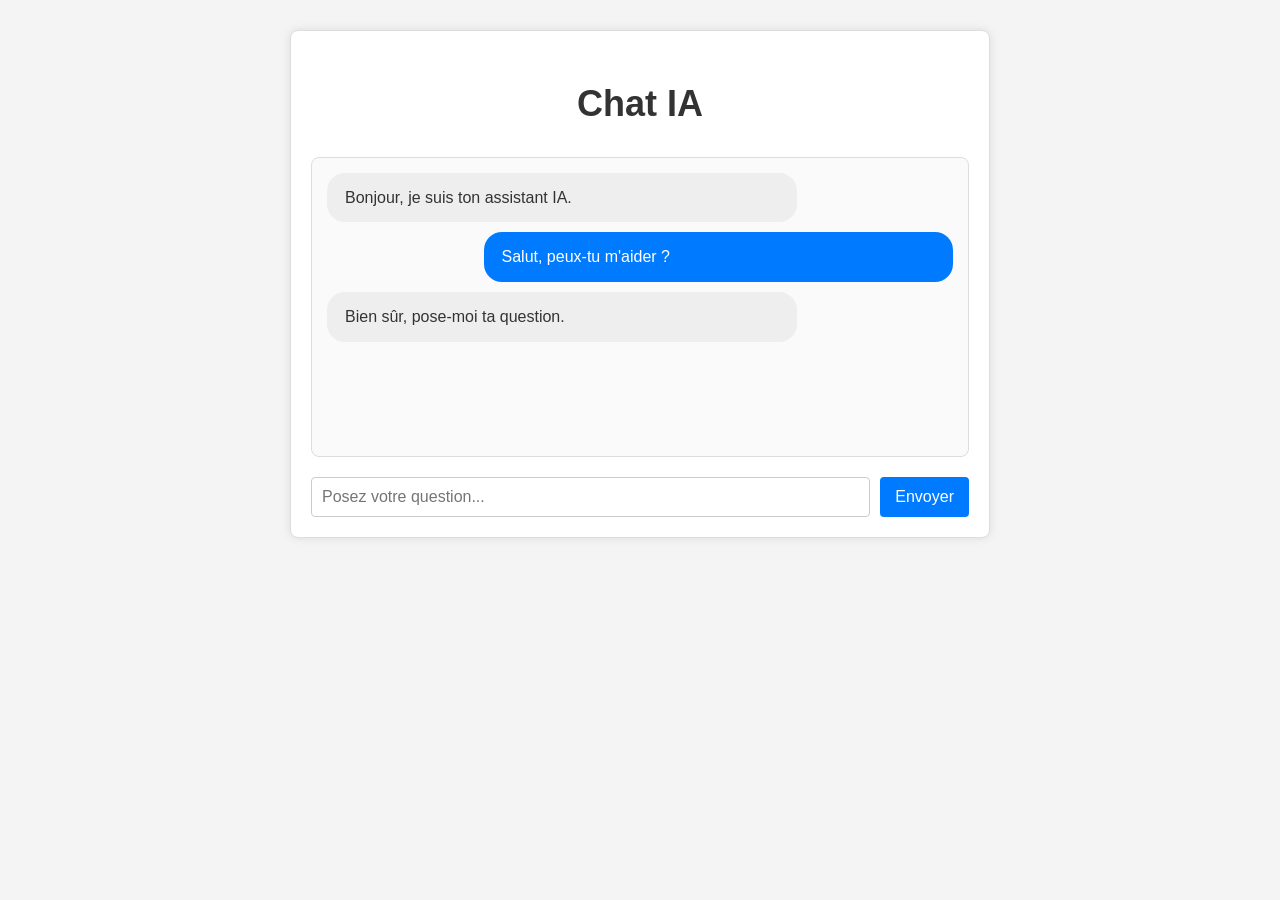
==== Jour 2 - CSS Responsive/index.html @ b5f1c336 "Jour 3 - CSS Responsive" ====
<!DOCTYPE html>
<html lang="fr">

<head>
    <meta charset="UTF-8">

    <!-- Permet au site de s'adapter correctement aux téléphones -->
    <meta name="viewport" content="width=device-width, initial-scale=1.0">

    <title>Chat IA</title>

    <link rel="stylesheet" href="style.css">
    <link rel="icon" href="assets/images/favicon.png">
</head>

<body>

    <div class="chat-container">

        <h1>Chat IA</h1>

        <div id="chat-messages" class="chat-messages">

            <!-- Messages d'exemple pour voir le rendu -->
            <div class="message bot">
                Bonjour, je suis ton assistant IA.
            </div>

            <div class="message user">
                Salut, peux-tu m'aider ?
            </div>

            <div class="message bot">
                Bien sûr, pose-moi ta question.
            </div>

        </div>

        <div id="loading-indicator" class="loading-indicator" style="display: none;">
            En attente de réponse...
        </div>

        <form id="chat-form" class="chat-form">
            <input 
                type="text" 
                id="user-input" 
                placeholder="Posez votre question..." 
                autocomplete="off"
            >

            <button class="bouton" type="submit">
                Envoyer
            </button>
        </form>

    </div>

    <script src="javascript/api.js" type="module"></script>

</body>

</html>
---- Jour 2 - CSS Responsive/style.css ----
* {
    box-sizing: border-box;
}

body {
    font-family: Arial, sans-serif;
    background-color: #f4f4f4;
    color: #333333;
    margin: 0;
    padding: 0;
    line-height: 1.6;
}

.chat-container {
    width: 80%;
    max-width: 700px;
    margin: 30px auto;
    background-color: #ffffff;
    padding: 20px;
    border: 1px solid #dddddd;
    box-shadow: 0 0 10px rgba(0, 0, 0, 0.1);
    border-radius: 8px;
}

h1 {
    text-align: center;
    font-size: 36px;
}

.chat-messages {
    min-height: 300px;
    border: 1px solid #dddddd;
    border-radius: 8px;
    padding: 15px;
    background-color: #fafafa;
    overflow-y: auto;
}

/* Exemple de message */
.message {
    max-width: 75%;
    padding: 12px 18px;
    margin-bottom: 10px;
    border-radius: 18px;
    background-color: #e9ecef;
}

/* Message de l'utilisateur */
.message.user {
    margin-left: auto;
    background-color: #007bff;
    color: white;
}

/* Message de l'IA */
.message.bot {
    margin-right: auto;
    background-color: #eeeeee;
    color: #333333;
}

.loading-indicator {
    margin-top: 10px;
    font-style: italic;
    color: #666666;
}

#chat-form {
    display: flex;
    margin-top: 20px;
}

#user-input {
    flex-grow: 1;
    padding: 10px;
    border: 1px solid #ccc;
    border-radius: 4px;
    margin-right: 10px;
    font-size: 16px;
}

.bouton {
    background-color: #007bff;
    color: white;
    border: none;
    padding: 10px 15px;
    border-radius: 4px;
    cursor: pointer;
    font-size: 16px;
}

.bouton:hover {
    background-color: #0056b3;
}

/* Tablette */
@media (max-width: 768px) {
    h1 {
        font-size: 28px;
    }

    .chat-container {
        width: 95%;
        margin: 20px auto;
        padding: 15px;
    }

    .message {
        max-width: 85%;
        padding: 10px 15px;
        font-size: 14px;
    }

    #user-input,
    .bouton {
        padding: 10px 12px;
        font-size: 15px;
    }
}

/* Téléphone */
@media (max-width: 480px) {
    h1 {
        font-size: 22px;
    }

    .chat-container {
        width: 100%;
        margin: 0;
        padding: 10px;
        border-radius: 0;
        box-shadow: none;
    }

    .chat-messages {
        min-height: 250px;
    }

    .message {
        max-width: 90%;
        font-size: 13px;
        padding: 8px 12px;
        border-radius: 15px;
    }

    #chat-form {
        flex-direction: column;
    }

    #user-input {
        margin-right: 0;
        margin-bottom: 8px;
        width: 100%;
    }

    .bouton {
        width: 100%;
    }
}
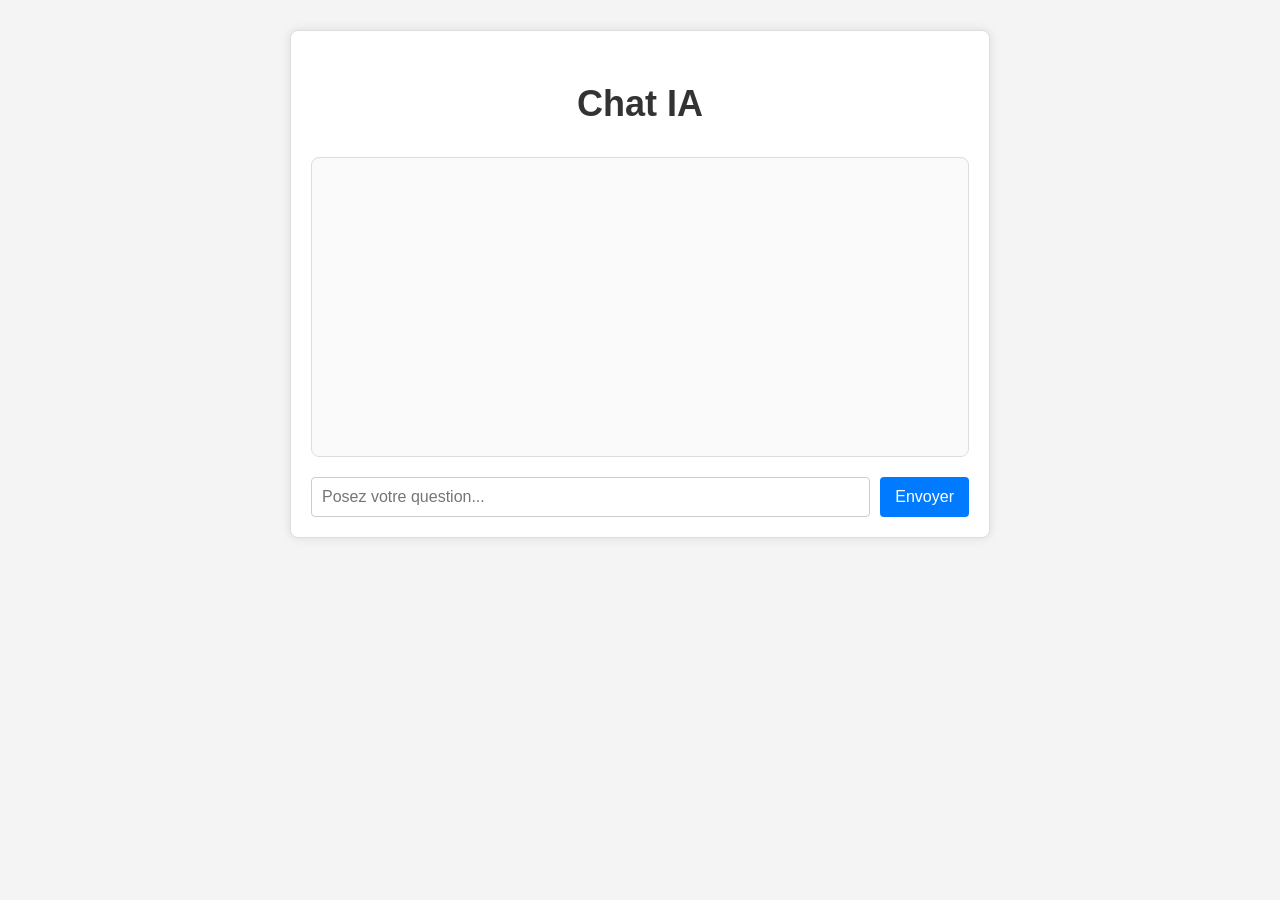
==== commit 19bb5b1b: "Jour 3 - Transitions et animations" ====
--- a/Jour 2 - CSS Responsive/index.html
+++ b/Jour 2 - CSS Responsive/index.html
@@ -21,19 +21,6 @@
 
         <div id="chat-messages" class="chat-messages">
 
-            <!-- Messages d'exemple pour voir le rendu -->
-            <div class="message bot">
-                Bonjour, je suis ton assistant IA.
-            </div>
-
-            <div class="message user">
-                Salut, peux-tu m'aider ?
-            </div>
-
-            <div class="message bot">
-                Bien sûr, pose-moi ta question.
-            </div>
-
         </div>
 
         <div id="loading-indicator" class="loading-indicator" style="display: none;">
@@ -55,8 +42,8 @@
 
     </div>
 
-    <script src="javascript/api.js" type="module"></script>
+    <script src="api.js" type="module"></script>
 
 </body>
 
-</html>+</html> 
--- a/Jour 2 - CSS Responsive/style.css
+++ b/Jour 2 - CSS Responsive/style.css
@@ -156,4 +156,30 @@
     .bouton {
         width: 100%;
     }
+}
+
+@keyframes fadeInFromBottom {
+    from {
+        opacity: 0;
+        transform: translateY(15px); /* Le message commence 15px plus bas */
+    }
+
+    to {
+        opacity: 1;
+        transform: translateY(0); /* Le message remonte à sa position normale */
+    }
+}
+
+/* Appliquer l'animation aux bulles de message */
+.message {
+    /* ... styles existants pour .message ... */
+    animation: fadeInFromBottom 0.4s ease-out forwards;
+
+    /*
+        fadeInFromBottom : nom de notre @keyframes
+        0.4s : durée de l'animation
+        ease-out : commence vite et ralentit à la fin
+        forwards : l'élément garde les styles de la dernière keyframe
+                   une fois l'animation terminée.
+    */
 }
